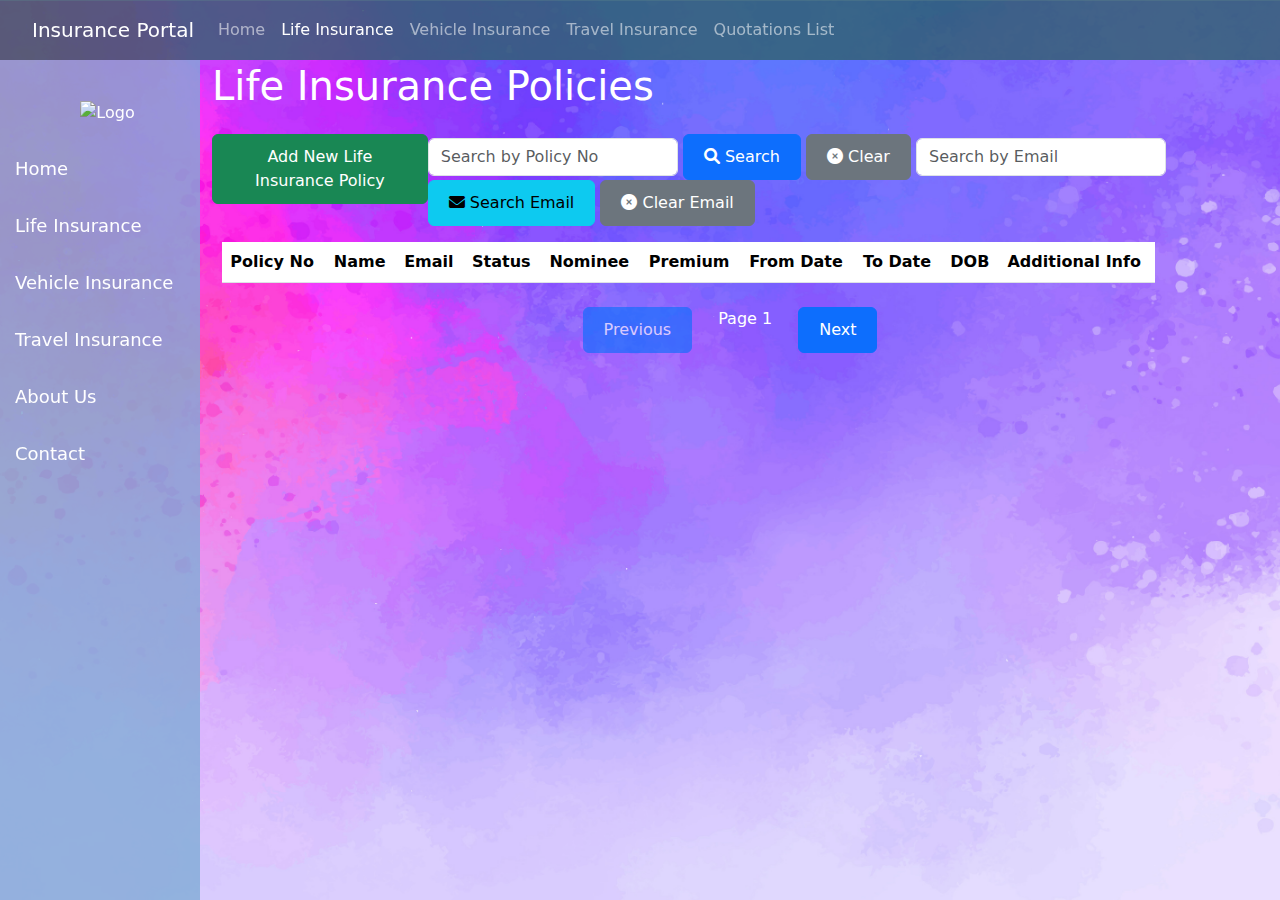
==== life-insurance.html @ 7a7a3360 "first commit" ====
<!DOCTYPE html>
<html lang="en">
<head>
    <meta charset="UTF-8">
    <meta name="viewport" content="width=device-width, initial-scale=1.0">
    <title>Life Insurance Policies</title>
    <link href="https://cdn.jsdelivr.net/npm/bootstrap@5.3.3/dist/css/bootstrap.min.css" rel="stylesheet" integrity="sha384-QWTKZyjpPEjISv5WaRU9OFeRpok6YctnYmDr5pNlyT2bRjXh0JMhjY6hW+ALEwIH" crossorigin="anonymous">
    <link rel="stylesheet" href="styles.css"> 
    <link href="https://cdnjs.cloudflare.com/ajax/libs/font-awesome/6.0.0-beta3/css/all.min.css" rel="stylesheet">
</head>
<body>
         <nav class="navbar navbar-expand-lg navbar-dark  fixed-top">
            <div class="container-fluid">
                <a class="navbar-brand" href="index.html">Insurance Portal</a>
                <button class="navbar-toggler" type="button" data-bs-toggle="collapse" data-bs-target="#navbarNav" aria-controls="navbarNav" aria-expanded="false" aria-label="Toggle navigation">
                    <span class="navbar-toggler-icon"></span>
                </button>
                <div class="collapse navbar-collapse" id="navbarNav">
                    <ul class="navbar-nav">
                        <li class="nav-item">
                            <a class="nav-link" href="index.html">Home</a>
                        </li>
                        <li class="nav-item">
                            <a class="nav-link active" href="life-insurance.html">Life Insurance</a>
                        </li>
                        <li class="nav-item">
                            <a class="nav-link" href="vehicle-insurance.html">Vehicle Insurance</a>
                        </li>
                        <li class="nav-item">
                            <a class="nav-link" href="travel-insurance.html">Travel Insurance</a>
                        </li>
                        <li class="nav-item active">
                            <a class="nav-link" href="quotations.html">Quotations List</a>
                        </li>
                    </ul>
                </div>
            </div>
        </nav>

    <!-- Sidebar (left navigation) -->
    <div class="sidenav">
        <div class="logo">
            <img src="https://vkraftsoftware.com/wp-content/uploads/2024/04/SL-1-e1716322515453.png" alt="Logo"> <!-- Logo URL -->
        </div>

        <a href="index.html">Home</a>
        <a href="life-insurance.html">Life Insurance</a>
        <a href="vehicle-insurance.html">Vehicle Insurance</a>
        <a href="travel-insurance.html">Travel Insurance</a>
        <a href="about-us.html">About Us</a>
        <a href="contact.html">Contact</a>
    </div>
    <div class="main-content">
    
        <div class="container mt-5">
            <h1 class="mb-4">Life Insurance Policies</h1>
            
            <div class="d-flex justify-content-between mb-3">
                <div>
                    <!-- Button to open the Add Life Insurance modal -->
                    <button class="btn btn-success" data-bs-toggle="modal" data-bs-target="#addPolicyModal">Add New Life Insurance Policy</button>
                </div>
                <div>
                    <!-- Search by Policy No -->
                    <input type="text" id="policyNoSearch" class="form-control" placeholder="Search by Policy No" style="width: 250px; display: inline-block;">
                    <button class="btn btn-primary" id="searchPolicyBtn">
                        <i class="fas fa-search"></i> Search
                    </button>
                    
                    <!-- Clear Button for Policy No -->
                    <button class="btn btn-secondary" id="clearSearchBtn">
                        <i class="fas fa-times-circle"></i> Clear
                    </button>
                    
                    <!-- Search by Email -->
                    <input type="text" id="emailSearch" class="form-control" placeholder="Search by Email" style="width: 250px; display: inline-block;">
                    <button class="btn btn-info" id="searchEmailBtn">
                        <i class="fas fa-envelope"></i> Search Email
                    </button>
                    
                    <!-- Clear Button for Email -->
                    <button class="btn btn-secondary" id="clearEmailSearchBtn">
                        <i class="fas fa-times-circle"></i> Clear Email
                    </button>
                </div>
            </div>                 

            <table class="table table-striped">
                <thead>
                    <tr>
                        <th>Policy No</th>
                        <th>Name</th>
                        <th>Email</th>
                        <th>Status</th>
                        <th>Nominee</th>
                        <th>Premium</th>
                        <th>From Date</th>
                        <th>To Date</th>
                        <th>DOB</th>
                        <th>Additional Info</th>
                    </tr>
                </thead>
                <tbody id="policyList">
                    <!-- Policy List will be inserted here by JavaScript -->
                </tbody>
            </table>
        </div>

        <!-- Pagination Controls -->
        <div id="pagination" class="d-flex justify-content-center mt-4">
            <button id="prevPage" class="btn btn-primary" disabled>Previous</button>
            <span id="pageInfo" class="mx-3">Page 1</span>
            <button id="nextPage" class="btn btn-primary">Next</button>
        </div>
    </div>
    <!-- Add Policy Modal -->
    <div class="modal fade" id="addPolicyModal" tabindex="-1" aria-labelledby="addPolicyModalLabel" aria-hidden="true">
        <div class="modal-dialog modal-lg"> <!-- Add the modal-lg class to stretch the modal horizontally -->
            <div class="modal-content">
                <div class="modal-header">
                    <h5 class="modal-title" id="addPolicyModalLabel" style="color: black;">Add New Policy</h5>
                    <button type="button" class="btn-close" data-bs-dismiss="modal" aria-label="Close"></button>
                </div>
                <div class="modal-body" style="background-color: #f8f9fa;">
                    <form id="lifeInsuranceForm">
                        <div class="row">
                            <div class="col-md-6 mb-3">
                                <label for="name" class="form-label text-dark">Name</label>
                                <input type="text" class="form-control" id="name" placeholder="Enter Name" required>
                                <div class="invalid-feedback">Name is required.</div>
                            </div>
                            <div class="col-md-6 mb-3">
                                <label for="email" class="form-label text-dark">Email</label>
                                <input type="email" class="form-control" id="email" placeholder="Enter Email" required>
                                <div class="invalid-feedback">Enter a valid email address.</div>
                            </div>
                        </div>

                        <div class="row">
                            <div class="col-md-6 mb-3">
                                <label for="mobile" class="form-label text-dark">Mobile Number</label>
                                <input type="text" class="form-control" id="mobile" placeholder="Enter Mobile Number" pattern="^\+91[6789][0-9]{9}$" required>
                                <div class="invalid-feedback">Enter a valid 10-digit mobile number.</div>
                            </div>
                            <div class="col-md-6 mb-3">
                                <label for="statuss" class="form-label text-dark">Status</label>
                                <select class="form-select" id="statuss" required>
                                    <option value="" selected>Choose Status</option>
                                    <option value="Active">Active</option>
                                    <option value="Expired">Expired</option>
                                    <option value="Pending">Pending</option>
                                </select>
                                <div class="invalid-feedback">Please select a status.</div>
                            </div>
                        </div>

                        <div class="row">
                            <div class="col-md-6 mb-3">
                                <label for="gender" class="form-label text-dark">Gender</label>
                                <select class="form-select" id="gender" required>
                                    <option value="" selected>Choose Gender</option>
                                    <option value="Male">Male</option>
                                    <option value="Female">Female</option>
                                    <option value="Other">Other</option>
                                </select>
                                <div class="invalid-feedback">Please select a Gender.</div>
                            </div>
                            <div class="col-md-6 mb-3">
                                <label for="nominee" class="form-label text-dark">Nominee Name</label>
                                <input type="text" class="form-control" id="nominee" placeholder="Enter Nominee Details" required>
                                <div class="invalid-feedback">Nominee is required.</div>
                            </div>
                        </div>

                        <div class="row">
                            <div class="col-md-6 mb-3">
                                <label for="fromDate" class="form-label text-dark">From Date</label>
                                <input type="date" class="form-control" id="fromDate" required>
                                <div class="invalid-feedback">From Date is required.</div>
                            </div>
                            <div class="col-md-6 mb-3">
                                <label for="toDate" class="form-label text-dark">To Date</label>
                                <input type="date" class="form-control" id="toDate" required>
                                <div class="invalid-feedback">To Date is required.</div>
                            </div>
                        </div>

                        <div class="row">
                            <div class="col-md-6 mb-3">
                                <label for="dob" class="form-label text-dark">DOB</label>
                                <input type="date" class="form-control" id="dob" required>
                                <div class="invalid-feedback">DOB is required.</div>
                            </div>
                            <div class="col-md-6 mb-3">
                                <label for="aadhar" class="form-label text-dark">Aadhar Number</label>
                                <input type="text" class="form-control" id="aadhar" placeholder="Enter Aadhar Number" pattern="^\d{12}$" required>
                                <div class="invalid-feedback">Enter a valid 12-digit Aadhar number.</div>
                            </div>
                        </div>

                        <!-- Premium field added here -->
                        <div class="row">
                            <div class="col-md-6 mb-3">
                                <label for="premium" class="form-label text-dark">Premium</label>
                                <input type="number" class="form-control" id="premium" placeholder="Enter Premium Amount" min="1" required>
                                <div class="invalid-feedback">Premium amount is required.</div>
                            </div>
                            <div class="col-md-6 mb-3">
                                <label for="policyType" class="form-label text-dark">Policy Type</label>
                                <select class="form-select" id="policyType" disabled>
                                    <option value="Life Insurance" selected>Life Insurance</option>
                                </select>
                                <div class="invalid-feedback">Policy Type is set as "Life Insurance".</div>
                            </div>
                        </div>

                        <div class="mb-3">
                            <label for="additional_info" class="form-label text-dark">Additional Info</label>
                            <textarea class="form-control" id="additional_info" placeholder="Enter Additional Info"></textarea>
                        </div>

                        <!-- Buttons Row -->
                        <!-- Buttons Row -->
                        <div class="d-flex justify-content-center">
                            <button type="reset" class="btn btn-secondary mx-2">Reset</button>
                            <button type="submit" class="btn btn-success mx-2">Add Policy</button>
                        </div>

                    </form>
                </div>
            </div>
        </div>
    </div>

    <!-- Bootstrap JS and dependencies -->
    <script src="https://cdn.jsdelivr.net/npm/@popperjs/core@2.11.8/dist/umd/popper.min.js" integrity="sha384-I7E8VVD/ismYTF4hNIPjVp/Zjvgyol6VFvRkX/vR+Vc4jQkC+hVqc2pM8ODewa9r" crossorigin="anonymous"></script>
    <script src="https://cdn.jsdelivr.net/npm/bootstrap@5.3.3/dist/js/bootstrap.min.js" integrity="sha384-0pUGZvbkm6XF6gxjEnlmuGrJXVbNuzT9qBBavbLwCsOGabYfZo0T0to5eqruptLy" crossorigin="anonymous"></script>
    <script src="life-insurance.js"></script>
    <script>
        // Set the max date for DOB input to today's date
        const dobField = document.getElementById('dob');
        const today = new Date().toISOString().split('T')[0]; // Get today's date in YYYY-MM-DD format
        dobField.setAttribute('max', today);
    </script>
    
</body>
</html>
---- styles.css ----
/* General body and background styling */
body {
  background: url('background-image1.png') no-repeat center center fixed;
  background-size: cover;
  color: white;
  margin: 0;
  padding: 0;
  position: relative; /* Changed to relative for better layout control */
}

/* Sidebar Style with transparent background */
.sidenav {
  position: fixed;
  top: 60px; /* Adjust this value based on navbar height */
  bottom: 0;
  left: 0;
  width: 200px;
  background-color: rgba(127, 171, 214, 0.8); /* Transparent blue (adjust the alpha as needed) */
  color: #fff;
  padding-top: 20px;
  padding-left: 15px;
  display: flex;
  flex-direction: column;
  z-index: 100; /* Ensure the sidebar stays on top */
  height: 100vh; /* Full height */
}

.sidenav .logo {
  width: 100%;
  padding: 20px 0; /* Adjust the padding around the logo */
  text-align: center;
}

.sidenav .logo img {
  max-width: 80%; /* Adjust logo size */
  height: auto;
  max-height: 100px; /* Set a maximum height for the logo */
  object-fit: contain; /* Ensure the image retains its aspect ratio */
}

.sidenav a {
  color: #fff;
  text-decoration: none;
  padding: 10px 0;
  display: block;
  font-size: 18px;
  margin-bottom: 10px;
  transition: background-color 0.3s;
}

.sidenav a:hover {
  background-color: #020406;
  border-radius: 5px;
}

/* Navbar Style with transparent background */
.navbar.fixed-top {
  background-color: rgba(47, 96, 108, 0.8); /* Transparent black (adjust the alpha as needed) */
  color: white;
  z-index: 100; /* Ensure navbar stays on top of content */
  padding: 10px 20px;
}

/* Content area */
.main-content {
  margin-left: 200px; /* Adjust the margin to match the sidebar width */
  padding-top: 14px; /* Push content below the navbar */
  padding-right: 20px; /* Optional: Add padding to the right side of content */
}

table {
  width: 100%;
}

/* Table adjustments */
.table {
  width: 90%; /* Make table a little smaller */
  margin-left: 1%; /* Shift table slightly to the left */
  background-color: rgba(255, 255, 255, 0.7); /* Optional: Add a slight background to the table */
  border-radius: 8px;
}

/* Button styles */
button.btn {
  max-width: 100%;   /* Prevent it from stretching beyond the container */
  width: auto;       /* Allow it to size itself properly */
  padding: 10px 20px; /* Adjust padding as necessary */
}

.modal-footer .btn {
  width: auto; /* Ensure buttons don't stretch */
  padding: 10px 20px; /* Adjust padding */
}

.modal-footer {
  display: flex;
  justify-content: flex-end; /* Align buttons to the right */
}

/* Pagination */
#pagination button {
  margin: 0 10px;
  font-size: 16px;
}

#pagination {
  margin-top: 20px;
}

/* Mobile adjustments */
@media (max-width: 768px) {
  .main-content {
    margin-left: 0; /* Remove left margin when the screen size is small */
  }

  .sidenav {
    width: 100%;
    position: relative;
    top: 0;
  }

  .sidenav.active {
    display: block;
  }

  .sidebar-toggle-btn {
    display: inline-block;
    margin-left: 10px;
    background-color: #2e4154;
    color: white;
    padding: 10px;
    font-size: 18px;
    cursor: pointer;
  }

  .table {
    width: 100%; /* On small screens, make the table full width */
    margin-left: 0;
  }

  .navbar.fixed-top {
    position: relative;
  }
}
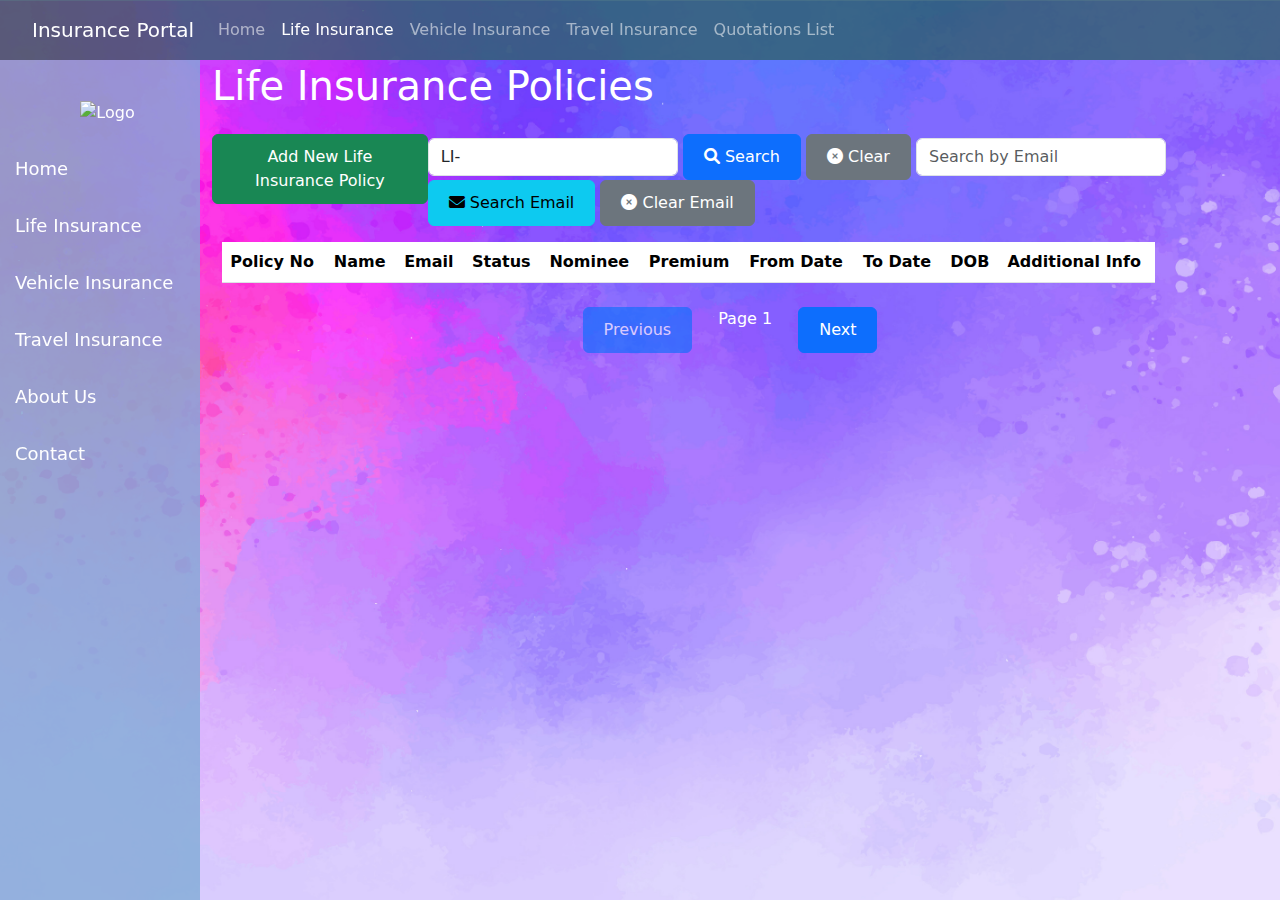
==== commit abc679d4: "Updated fields + added travel_insurance page" ====
--- a/life-insurance.html
+++ b/life-insurance.html
@@ -62,7 +62,7 @@
                 </div>
                 <div>
                     <!-- Search by Policy No -->
-                    <input type="text" id="policyNoSearch" class="form-control" placeholder="Search by Policy No" style="width: 250px; display: inline-block;">
+                    <input type="text" id="policyNoSearch" class="form-control" placeholder="Search by Policy No" style="width: 250px; display: inline-block;" value="LI-" oninput="validatePolicyNo()">
                     <button class="btn btn-primary" id="searchPolicyBtn">
                         <i class="fas fa-search"></i> Search
                     </button>
